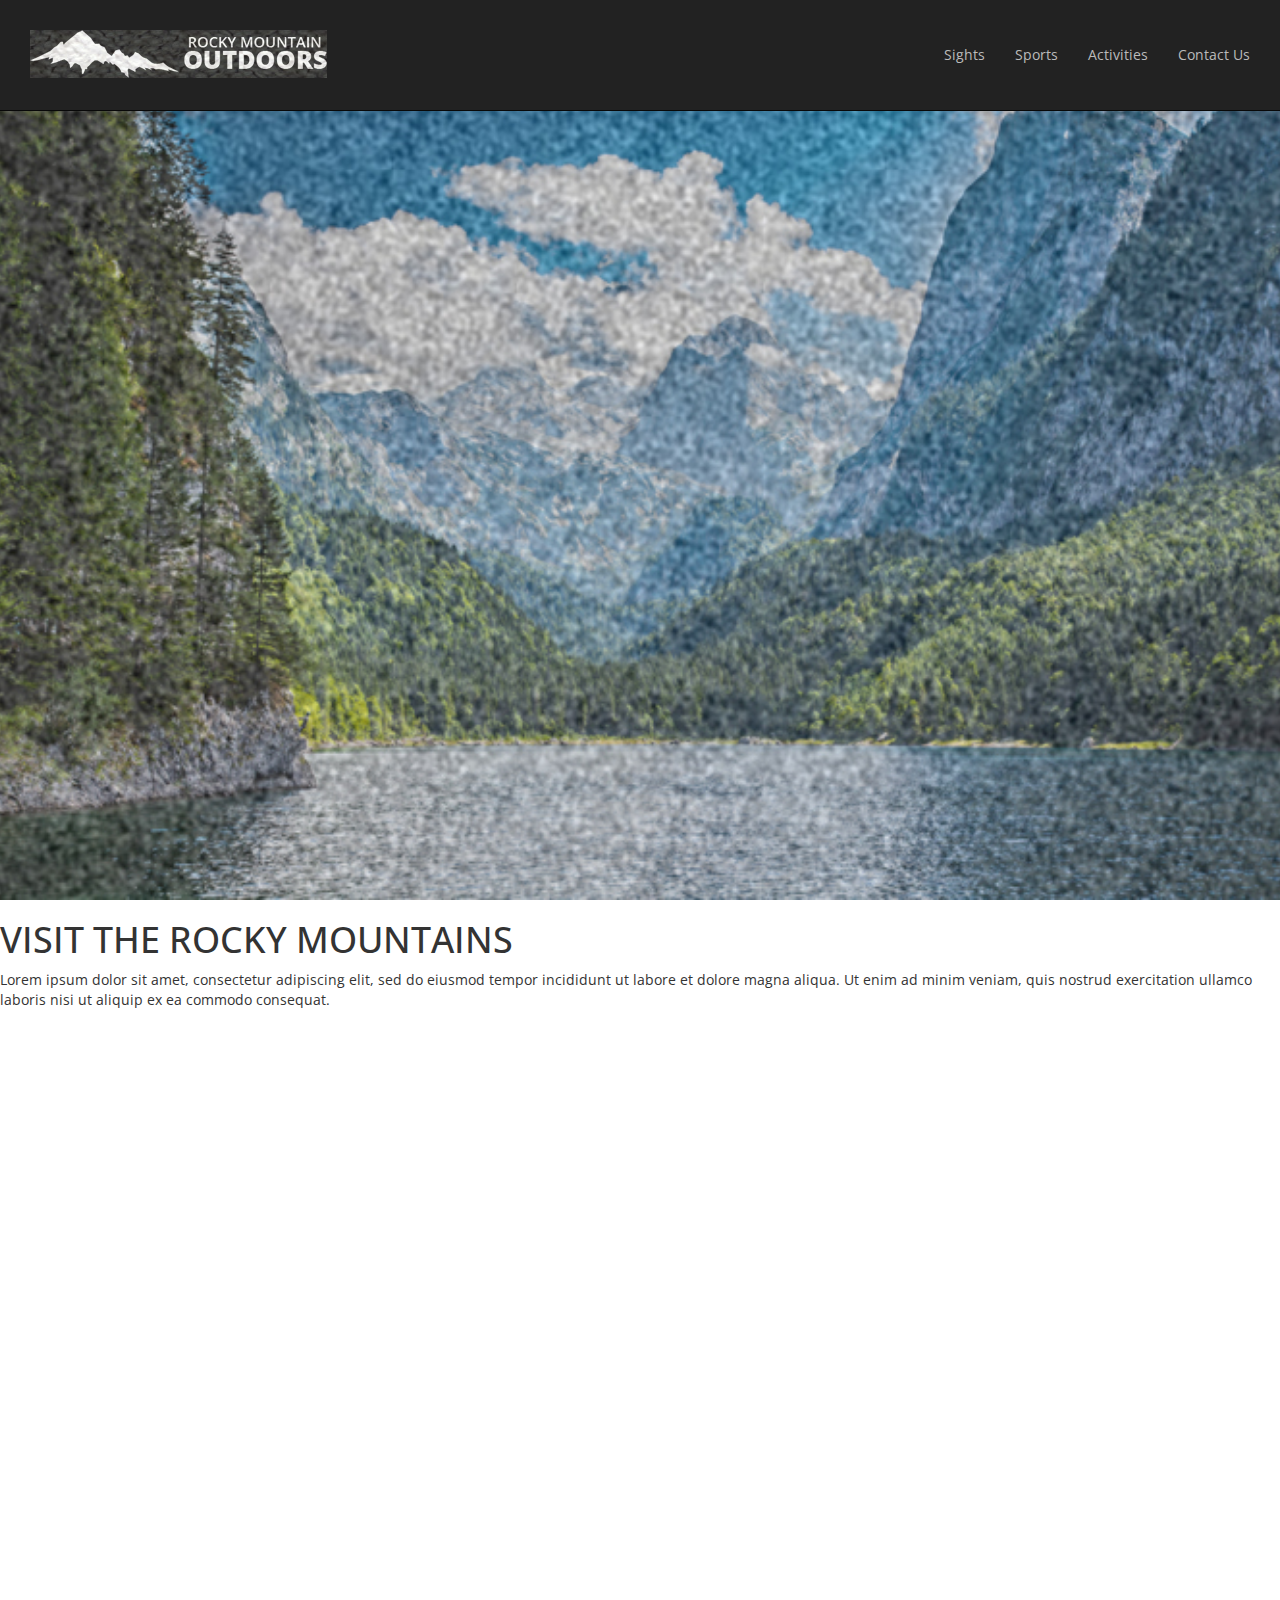
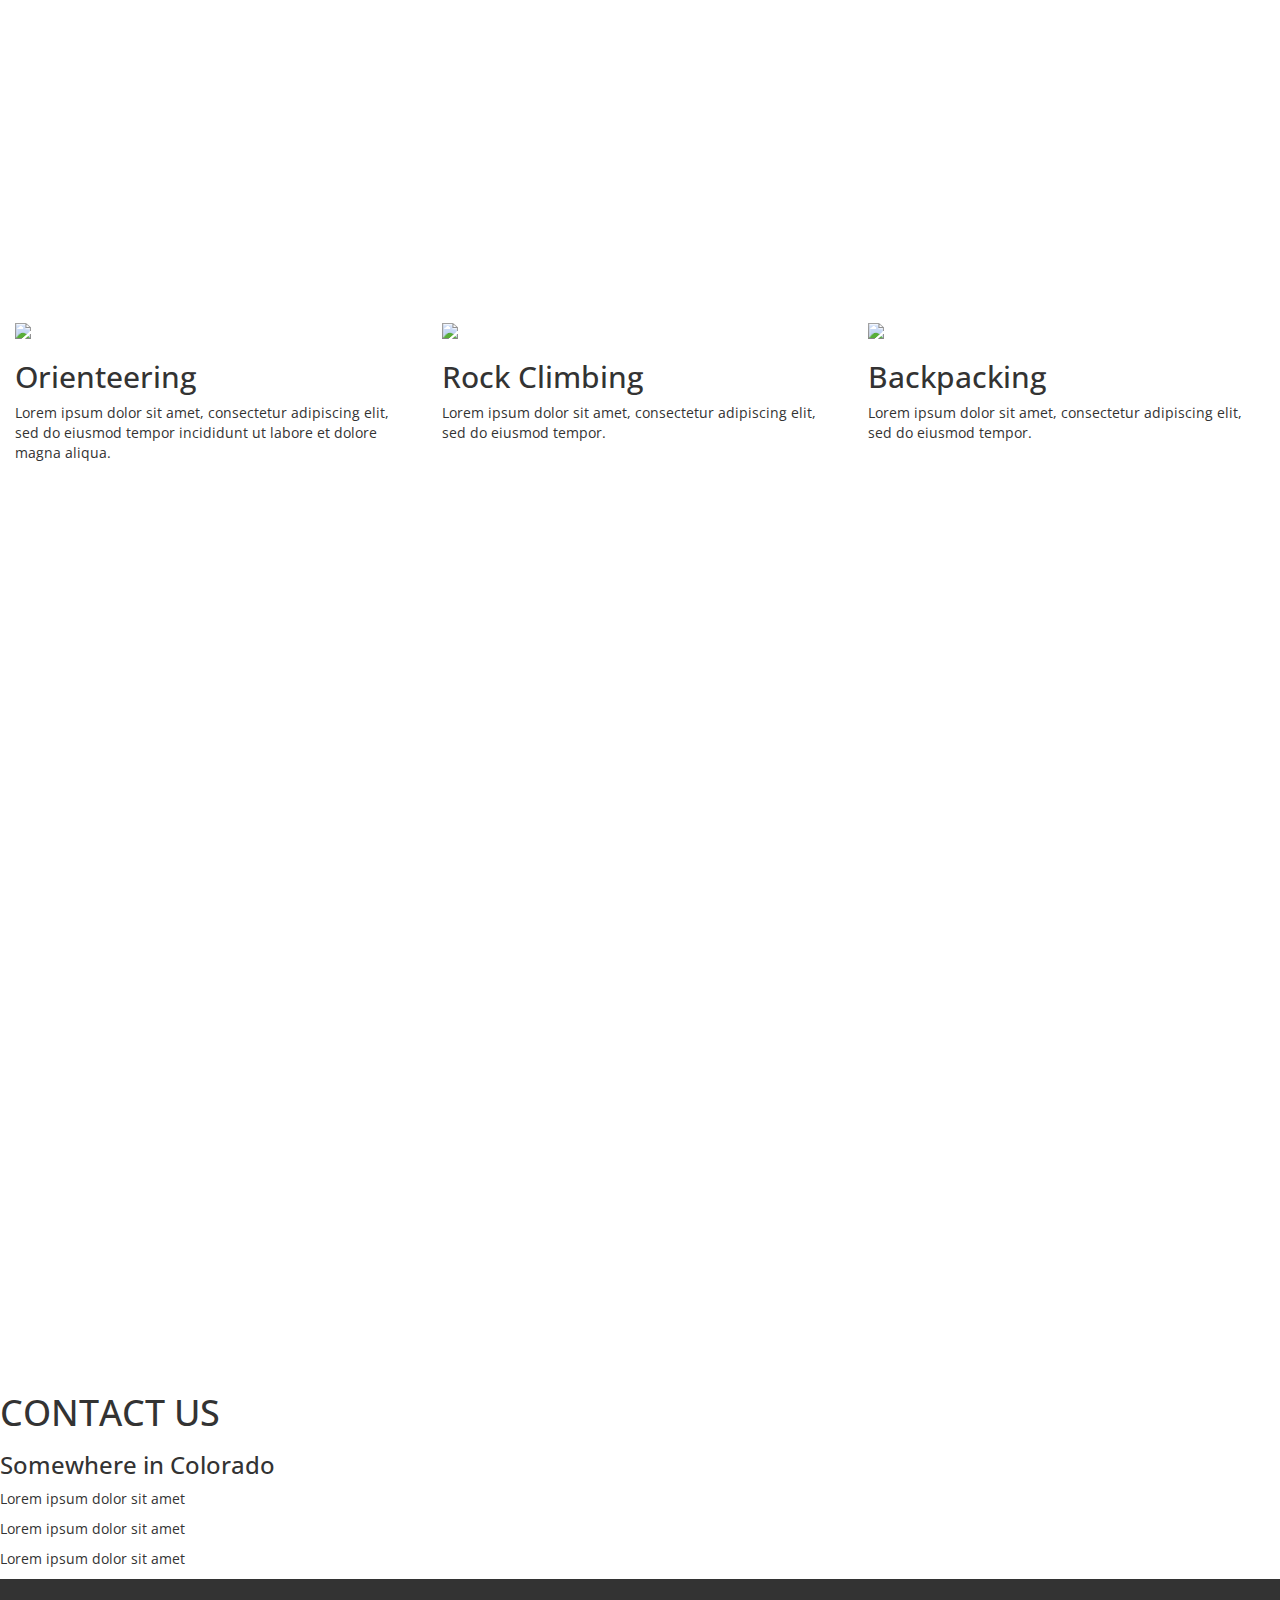
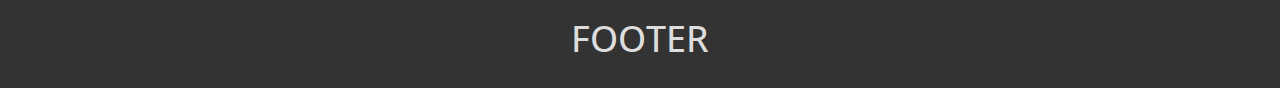
==== public_html/index.html @ 2dbfb870 "Trying out GIT on my iMac" ====
<!DOCTYPE html>
<!--
To change this license header, choose License Headers in Project Properties.
To change this template file, choose Tools | Templates
and open the template in the editor.
-->
<html>
    <head>
        <title>Responsive Patterns</title>
        <meta charset="UTF-8">
        <meta name="viewport" content="width=device-width, initial-scale=1, maximum-scale=1, user-scalable=no">
        <link rel=icon href=favicon.ico sizes="16x16" type="image/png">
        <link href="css/bootstrap.min.css" rel="stylesheet">
        <link href="css/app.css" rel="stylesheet">
        <link href="https://fonts.googleapis.com/css?family=Open+Sans" rel="stylesheet">
    </head>

    <body>
    <header>
        <nav class="navbar navbar-inverse navbar-fixed-top cbp-af-header" 
             role="navigation">
            <div class="container-fluid">
                <!-- Brand and toggle get grouped for better mobile display -->
                <div class="navbar-header">
                    <button type="button" class="navbar-toggle collapsed"
                            data-toggle="collapse" data-target="#bs-example-navbar-collapse-1">
                        <span class="sr-only">Toggle navigation</span>
                        <span class="icon-bar"></span>
                        <span class="icon-bar"></span>
                        <span class="icon-bar"></span>
                    </button>
                    <a href="#top">
                        <img src="images/site-logo-white-70pct.png" />
                    </a>
                </div>

                <!-- Collect the nav links, forms, and other content for toggling -->
                <div class="collapse navbar-collapse" id="bs-example-navbar-collapse-1">
                    <ul class="nav navbar-nav navbar-right">
                        <li><a href="#sights">Sights</a></li>
                        <li><a href="#sports">Sports</a></li>
                        <li><a href="#activities">Activities</a></li>
                        <li><a href="#contact-us">Contact Us</a></li>
                    </ul>
                </div><!-- /.navbar-collapse -->
            </div><!-- /.container-fluid -->
        </nav>

    </header>

    <div class="container-fluid">

        <section class="row">
            <div class="fill-screen" style="background-image: url(images/lake.jpg)">
            </div>
        </section>

        <section class="row text-banner">
            <h1>VISIT THE ROCKY MOUNTAINS</h1>
            <p>Lorem ipsum dolor sit amet, consectetur adipiscing elit, sed do eiusmod tempor incididunt ut labore et dolore magna aliqua. Ut enim ad minim veniam, quis nostrud exercitation ullamco laboris nisi ut aliquip ex ea commodo consequat.</p>
        </section>

        <section class="row">
            <div class="fill-screen fixed-attachment" style="background-image: url(images/elk.jpg)">
            </div>
        </section>

        <section class="row activity-section">
            <div class="activity-element col-md-4">
                <img src="images/map.png" />
                <h2>Orienteering</h2>
                <p>Lorem ipsum dolor sit amet, consectetur adipiscing elit, sed do eiusmod tempor incididunt ut labore et dolore magna aliqua.</p>
            </div>
            <div class="activity-element col-md-4">
                <img src="images/pic.png" />
                <h2>Rock Climbing</h2>
                <p>Lorem ipsum dolor sit amet, consectetur adipiscing elit, sed do eiusmod tempor.</p>
            </div>
            <div class="activity-element col-md-4">
                <img src="images/backpack.png" />
                <h2>Backpacking</h2>
                <p>Lorem ipsum dolor sit amet, consectetur adipiscing elit, sed do eiusmod tempor.</p>
            </div>
        </section>

        <section class="row">
            <div class="fill-screen fixed-attachment" style="background-image: url(images/snowboarder.jpg)">
            </div>
        </section>

        <section class="row contact-us">
            <h1>CONTACT US</h1>
            <h3>Somewhere in Colorado</h3>
            <p>Lorem ipsum dolor sit amet</p>
            <p>Lorem ipsum dolor sit amet</p>
            <p>Lorem ipsum dolor sit amet</p>
        </section>

    </div>


    <footer class="container-fluid">
        <div class="row">
            <h1>FOOTER</h1>
        </div>
    </footer>

        <script src="js/jquery-1.12.0.min.js" type="text/javascript"></script>
        <script src="js/bootstrap.min.js" type="text/javascript"></script>
        <script src="js/classie.js" type="text/javascript"></script>
        <script src="js/cbpAnimatedHeader.js" type="text/javascript"></script>
        <script src="js/scrolling.js" type="text/javascript"></script>
    </body>
</html>
---- public_html/css/app.css ----
/*
To change this license header, choose License Headers in Project Properties.
To change this template file, choose Tools | Templates
and open the template in the editor.
*/
/* 
    Created on : 05-Sep-2017, 14:16:57
    Author     : neilcooper
*/

body {
    font-family: 'Open Sans', sans-serif;
    /*padding-top: 80px;*/
}

.navbar {
    margin-bottom: 0px;
    padding: 30px 15px;
    -webkit-transition: all 0.5s;
    transition: all 0.5s;
}

@media (max-width: 400px) {
    .navbar-header {
        position: relative;
    }
    .navbar img {
        position: absolute;
        top: 0;
        bottom: 0;
        margin: auto;
        width: 70%;
    }
}

.navbar-inverse .navbar-nav>li>a {
    color: #bbb;
}

.navbar img {

}

.cbp-af-header-shrink {
    padding-top: 5px;
    padding-bottom: 5px;
    opacity: 0.9;
}

.fill-screen {
    background-size: cover;
    background-position: center;
    background-attachment: fixed;
}

footer {
    background-color: #333;
    color: #ddd;
    padding: 20px;
    text-align: center;
}

aside {
    background-color: #f7f7f7;
    text-align: center;
    padding-top: 40px;
}

.range-list {
    padding-bottom: 40px;
    padding-top: 40px;
}

.range-list h4 {
    padding-bottom: 40px;
    color: darkorange;
    font-weight: bold;
}

.range-list img {
    width: 100%;
    height: 100%;
    max-height: 140px;
    max-width: 60px;
}

.range-title {
    color:lightblue;
}

.sports-list-top div {
    margin-left: auto;
    margin-right: auto;
    text-align: center;
}

.sports-list-top a {
    margin-left: 30px;
    margin-right: 30px;
    display: inline-block;
}

.sports-icon-list {
    background-color: #333;
    padding-bottom: 40px;
}

.sports-icon-list a {
    color: white;
}

.sports-icon-list a h6 {
    margin-top: 2px;
    margin-bottom: 40px;
}

.sports-icon-list img {
    height: 60px;
    width: 60px;
}

article {
    padding: 40px;
}

article img {
    height: 100%;
    width: 100%;
    text-align: center;
    box-shadow: 6px 6px 8px #777;
    margin-bottom: 20px;
    
}

article p {
    font-size: 16px;
}

@media (max-width: 767px) {
    
    .range-list h4 {
        display: inline;
        font-size: 18px;
    }
    
    .range-list a {
        display: block;
    }
    
    .range-list img {
        width: 33%;
        height: 33%;
        margin-right: 10px;
        margin-bottom: 30px;
        margin-top: 20px;
    }
}

/* The following code is used to create same-sized columns 
   in a multi-column layout.
   Code from:  
   http://www.minimit.com/articles/solutions-tutorials/bootstrap-3-responsive-columns-of-same-height
*/
/* columns of same height styles */
.container-xs-height {
    display:table;
    padding-left:0px;
    padding-right:0px;
}
.row-xs-height {
    display:table-row;
}
.col-xs-height {
    display:table-cell;
    float:none;
}
@media (min-width: 768px) {
    .container-sm-height {
        display:table;
        padding-left:0px;
        padding-right:0px;
    }
    .row-sm-height {
        display:table-row;
    }
    .col-sm-height {
        display:table-cell;
        float:none;
    }
}
@media (min-width: 992px) {
    .container-md-height {
        display:table;
        padding-left:0px;
        padding-right:0px;
    }
    .row-md-height {
        display:table-row;
    }
    .col-md-height {
        display:table-cell;
        float:none;
    }
}
@media (min-width: 1200px) {
    .container-lg-height {
        display:table;
        padding-left:0px;
        padding-right:0px;
    }
    .row-lg-height {
        display:table-row;
    }
    .col-lg-height {
        display:table-cell;
        float:none;
    }
}
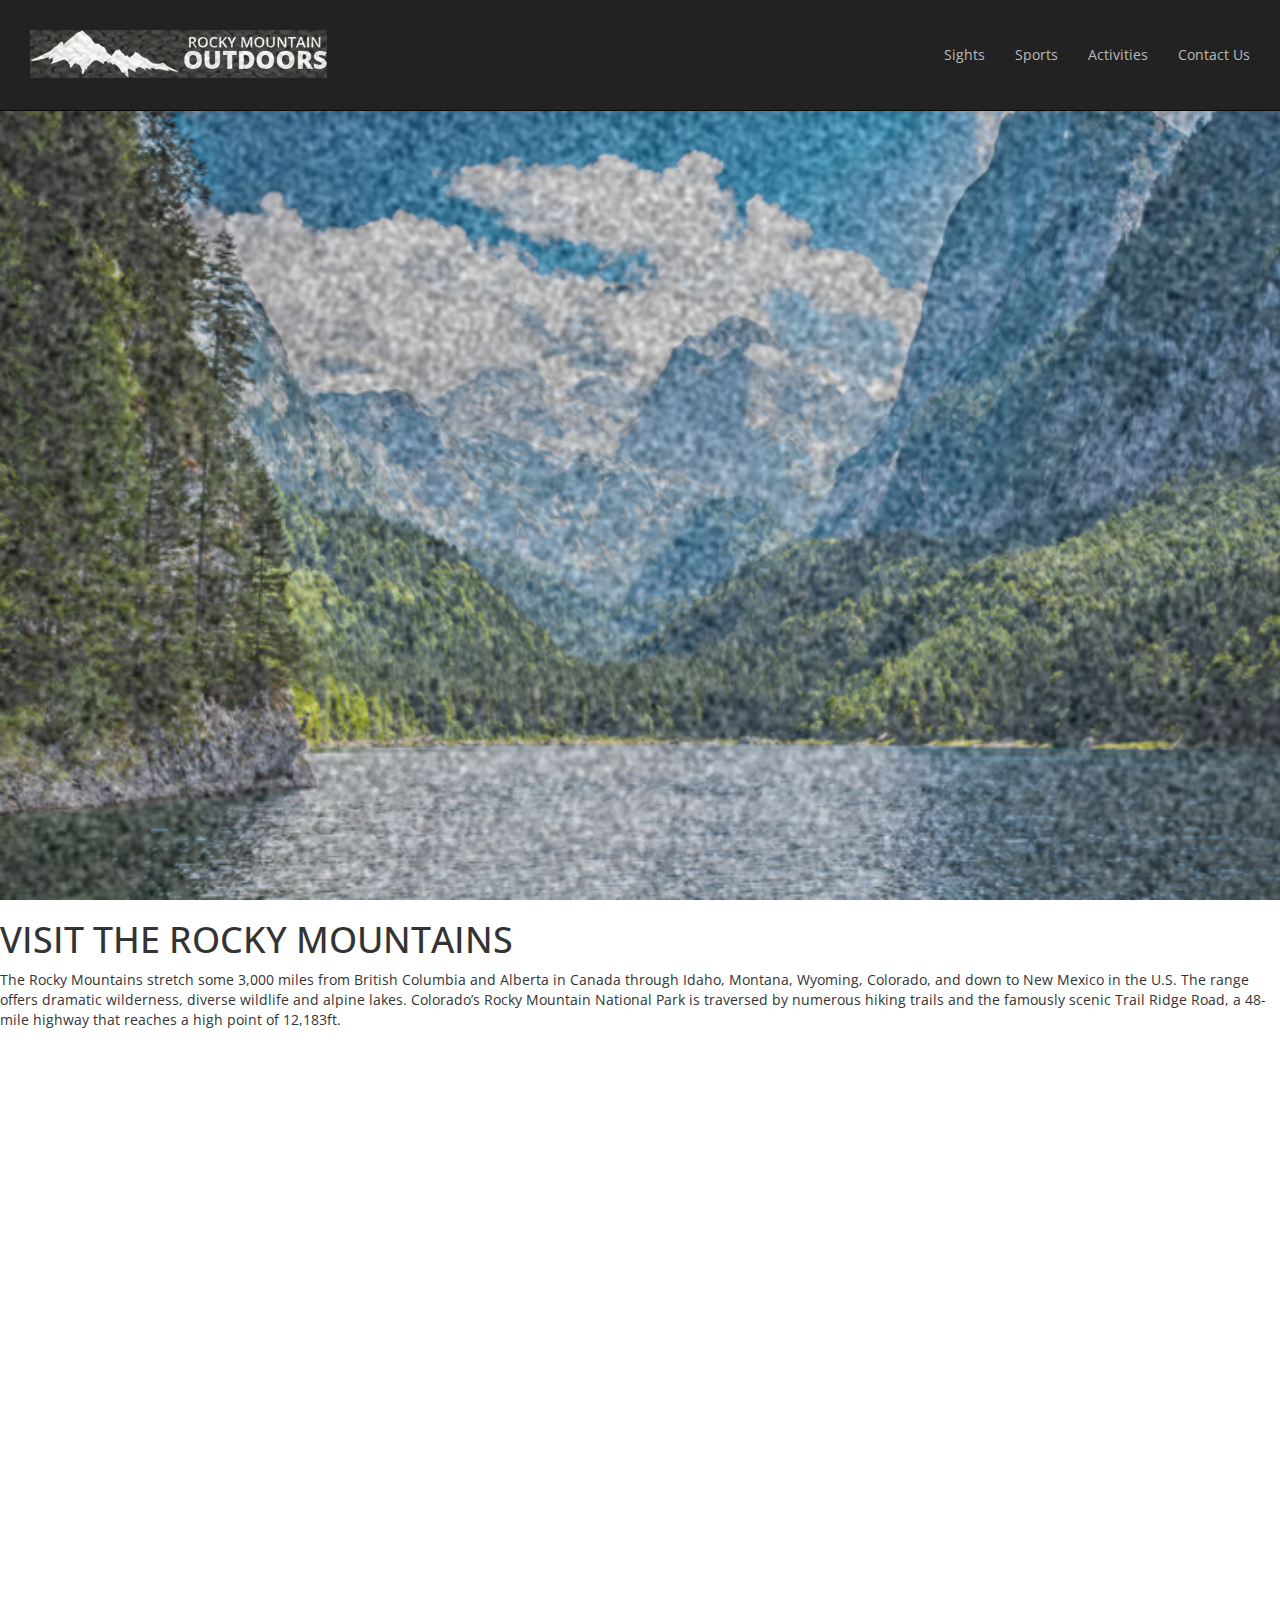
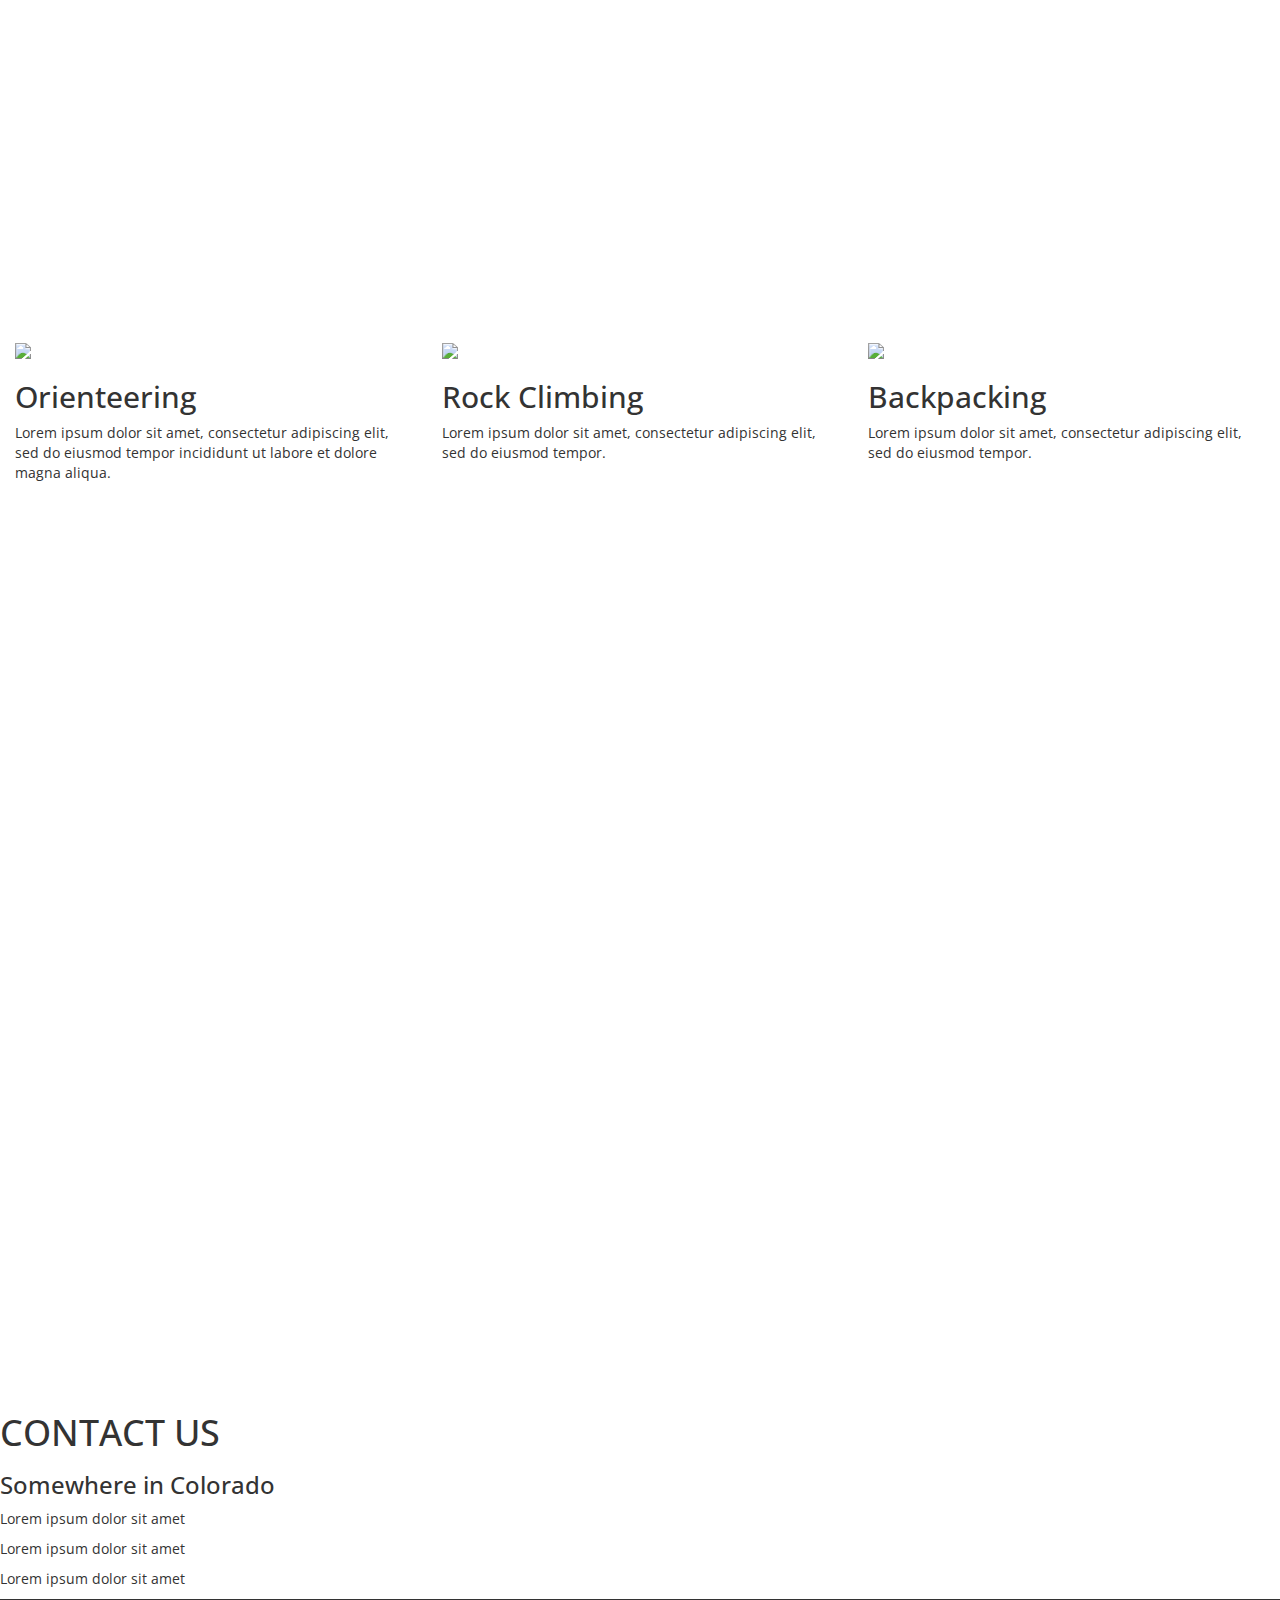
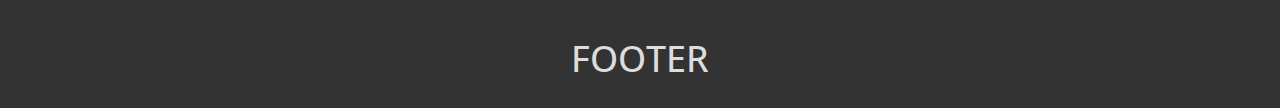
==== commit 270cbd7c: "Added Rocky Mountain info" ====
--- a/public_html/index.html
+++ b/public_html/index.html
@@ -16,94 +16,93 @@
     </head>
 
     <body>
-    <header>
-        <nav class="navbar navbar-inverse navbar-fixed-top cbp-af-header" 
-             role="navigation">
-            <div class="container-fluid">
-                <!-- Brand and toggle get grouped for better mobile display -->
-                <div class="navbar-header">
-                    <button type="button" class="navbar-toggle collapsed"
-                            data-toggle="collapse" data-target="#bs-example-navbar-collapse-1">
-                        <span class="sr-only">Toggle navigation</span>
-                        <span class="icon-bar"></span>
-                        <span class="icon-bar"></span>
-                        <span class="icon-bar"></span>
-                    </button>
-                    <a href="#top">
-                        <img src="images/site-logo-white-70pct.png" />
-                    </a>
+        <header>
+            <nav class="navbar navbar-inverse navbar-fixed-top cbp-af-header" 
+                 role="navigation">
+                <div class="container-fluid">
+                    <!-- Brand and toggle get grouped for better mobile display -->
+                    <div class="navbar-header">
+                        <button type="button" class="navbar-toggle collapsed"
+                                data-toggle="collapse" data-target="#bs-example-navbar-collapse-1">
+                            <span class="sr-only">Toggle navigation</span>
+                            <span class="icon-bar"></span>
+                            <span class="icon-bar"></span>
+                            <span class="icon-bar"></span>
+                        </button>
+                        <a href="#top">
+                            <img src="images/site-logo-white-70pct.png" />
+                        </a>
+                    </div>
+
+                    <!-- Collect the nav links, forms, and other content for toggling -->
+                    <div class="collapse navbar-collapse" id="bs-example-navbar-collapse-1">
+                        <ul class="nav navbar-nav navbar-right">
+                            <li><a href="#sights">Sights</a></li>
+                            <li><a href="#sports">Sports</a></li>
+                            <li><a href="#activities">Activities</a></li>
+                            <li><a href="#contact-us">Contact Us</a></li>
+                        </ul>
+                    </div><!-- /.navbar-collapse -->
+                </div><!-- /.container-fluid -->
+            </nav>
+
+        </header>
+
+        <div class="container-fluid">
+
+            <section class="row">
+                <div class="fill-screen" style="background-image: url(images/lake.jpg)">
                 </div>
+            </section>
 
-                <!-- Collect the nav links, forms, and other content for toggling -->
-                <div class="collapse navbar-collapse" id="bs-example-navbar-collapse-1">
-                    <ul class="nav navbar-nav navbar-right">
-                        <li><a href="#sights">Sights</a></li>
-                        <li><a href="#sports">Sports</a></li>
-                        <li><a href="#activities">Activities</a></li>
-                        <li><a href="#contact-us">Contact Us</a></li>
-                    </ul>
-                </div><!-- /.navbar-collapse -->
-            </div><!-- /.container-fluid -->
-        </nav>
+            <section class="row text-banner">
+                <h1>VISIT THE ROCKY MOUNTAINS</h1>
+                <p>The Rocky Mountains stretch some 3,000 miles from British Columbia and Alberta in Canada through Idaho, Montana, Wyoming, Colorado, and down to New Mexico in the U.S. The range offers dramatic wilderness, diverse wildlife and alpine lakes. Colorado’s Rocky Mountain National Park is traversed by numerous hiking trails and the famously scenic Trail Ridge Road, a 48-mile highway that reaches a high point of 12,183ft.</p>
+            </section>
 
-    </header>
+            <section class="row">
+                <div class="fill-screen fixed-attachment" style="background-image: url(images/elk.jpg)"></div>
+            </section>
 
-    <div class="container-fluid">
+            <section class="row activity-section">
+                <div class="activity-element col-md-4">
+                    <img src="images/map.png" />
+                    <h2>Orienteering</h2>
+                    <p>Lorem ipsum dolor sit amet, consectetur adipiscing elit, sed do eiusmod tempor incididunt ut labore et dolore magna aliqua.</p>
+                </div>
+                <div class="activity-element col-md-4">
+                    <img src="images/pic.png" />
+                    <h2>Rock Climbing</h2>
+                    <p>Lorem ipsum dolor sit amet, consectetur adipiscing elit, sed do eiusmod tempor.</p>
+                </div>
+                <div class="activity-element col-md-4">
+                    <img src="images/backpack.png" />
+                    <h2>Backpacking</h2>
+                    <p>Lorem ipsum dolor sit amet, consectetur adipiscing elit, sed do eiusmod tempor.</p>
+                </div>
+            </section>
 
-        <section class="row">
-            <div class="fill-screen" style="background-image: url(images/lake.jpg)">
-            </div>
-        </section>
+            <section class="row">
+                <div class="fill-screen fixed-attachment" style="background-image: url(images/snowboarder.jpg)">
+                </div>
+            </section>
 
-        <section class="row text-banner">
-            <h1>VISIT THE ROCKY MOUNTAINS</h1>
-            <p>Lorem ipsum dolor sit amet, consectetur adipiscing elit, sed do eiusmod tempor incididunt ut labore et dolore magna aliqua. Ut enim ad minim veniam, quis nostrud exercitation ullamco laboris nisi ut aliquip ex ea commodo consequat.</p>
-        </section>
+            <section class="row contact-us">
+                <h1>CONTACT US</h1>
+                <h3>Somewhere in Colorado</h3>
+                <p>Lorem ipsum dolor sit amet</p>
+                <p>Lorem ipsum dolor sit amet</p>
+                <p>Lorem ipsum dolor sit amet</p>
+            </section>
 
-        <section class="row">
-            <div class="fill-screen fixed-attachment" style="background-image: url(images/elk.jpg)">
-            </div>
-        </section>
-
-        <section class="row activity-section">
-            <div class="activity-element col-md-4">
-                <img src="images/map.png" />
-                <h2>Orienteering</h2>
-                <p>Lorem ipsum dolor sit amet, consectetur adipiscing elit, sed do eiusmod tempor incididunt ut labore et dolore magna aliqua.</p>
-            </div>
-            <div class="activity-element col-md-4">
-                <img src="images/pic.png" />
-                <h2>Rock Climbing</h2>
-                <p>Lorem ipsum dolor sit amet, consectetur adipiscing elit, sed do eiusmod tempor.</p>
-            </div>
-            <div class="activity-element col-md-4">
-                <img src="images/backpack.png" />
-                <h2>Backpacking</h2>
-                <p>Lorem ipsum dolor sit amet, consectetur adipiscing elit, sed do eiusmod tempor.</p>
-            </div>
-        </section>
-
-        <section class="row">
-            <div class="fill-screen fixed-attachment" style="background-image: url(images/snowboarder.jpg)">
-            </div>
-        </section>
-
-        <section class="row contact-us">
-            <h1>CONTACT US</h1>
-            <h3>Somewhere in Colorado</h3>
-            <p>Lorem ipsum dolor sit amet</p>
-            <p>Lorem ipsum dolor sit amet</p>
-            <p>Lorem ipsum dolor sit amet</p>
-        </section>
-
-    </div>
+        </div>
 
 
-    <footer class="container-fluid">
-        <div class="row">
-            <h1>FOOTER</h1>
-        </div>
-    </footer>
+        <footer class="container-fluid">
+            <div class="row">
+                <h1>FOOTER</h1>
+            </div>
+        </footer>
 
         <script src="js/jquery-1.12.0.min.js" type="text/javascript"></script>
         <script src="js/bootstrap.min.js" type="text/javascript"></script>
